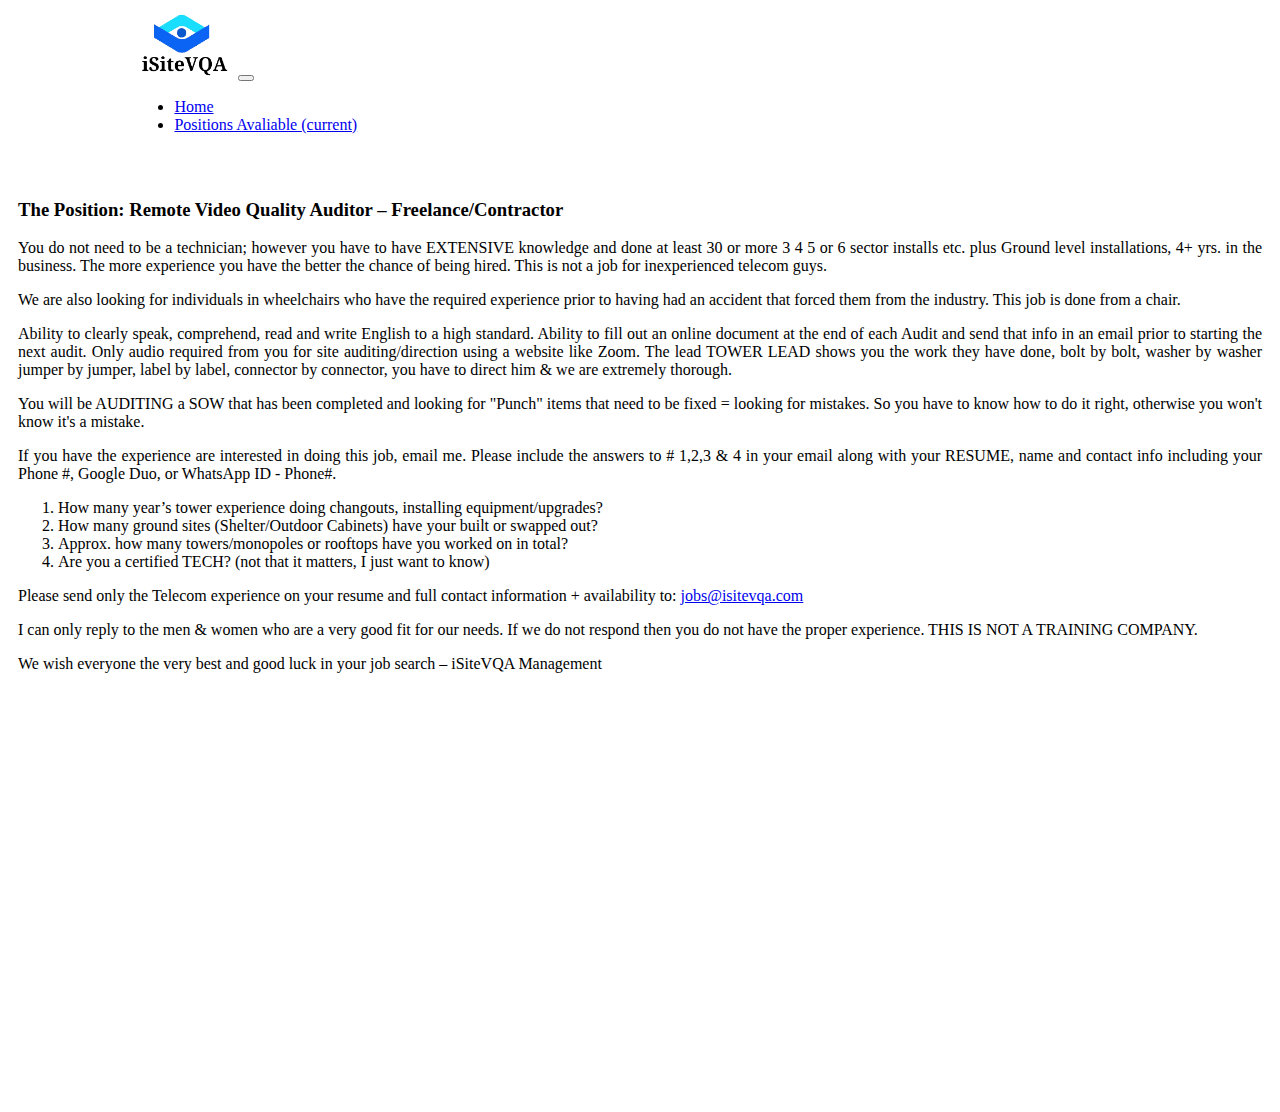
==== position-avaliable.html @ 56ac60a2 "steve web" ====
<!DOCTYPE html>
<html lang="en">

<head>
  <meta charset="UTF-8">
  <meta name="viewport" content="width=device-width, initial-scale=1.0">
  <title>iSiteVQA</title>
  <link href="https://stackpath.bootstrapcdn.com/bootstrap/4.5.0/css/bootstrap.min.css" rel="stylesheet"
    integrity="sha384-9aIt2nRpC12Uk9gS9baDl411NQApFmC26EwAOH8WgZl5MYYxFfc+NcPb1dKGj7Sk" crossorigin="anonymous">
  <link rel="stylesheet" href="./style.css">
  <link rel="stylesheet" href="./position.css">
</head>

<body>
  <header>
    <nav class="navbar navbar-expand-lg navbar-dark bg-primary">
      <div class="container">
        <a class="navbar-brand" href="#"><img src="/logo.png" width="100" alt="LOGO"></a>
        <button class="navbar-toggler" type="button" data-toggle="collapse" data-target="#navbarNav"
          aria-controls="navbarNav" aria-expanded="false" aria-label="Toggle navigation">
          <span class="navbar-toggler-icon"></span>
        </button>
        <div class="collapse navbar-collapse" id="navbarNav">
          <ul class="navbar-nav">
            <li class="nav-item ">
              <a class="nav-link" href="/">Home</a>
            </li>
            <li class="nav-item active">
              <a class="nav-link" href="/position-avaliable.html">Positions Avaliable <span class="sr-only">(current)</span></a>
            </li>
          </ul>
        </div>
      </div>
    </nav>
  </header>

  <main class="container">
    <section class="row">
      <h3>The Position: Remote Video Quality Auditor – Freelance/Contractor</h3>
      <div>
        <p>
          You do not need to be a technician; however you have to have EXTENSIVE knowledge and done at least 30 or more
          3 4 5 or 6 sector installs etc. plus Ground level installations, 4+ yrs. in the business. The more experience
          you have the better the chance of being hired. This is not a job for inexperienced telecom guys.
        </p>
        <p class="font-weight-bold text-primary">
          We are also looking for individuals in wheelchairs who have the required experience prior to having had an
          accident that forced them from the industry. This job is done from a chair.
        </p>
        <p>
          Ability to clearly speak, comprehend, read and write English to a high standard. Ability to fill out an online
          document at the end of each Audit and send that info in an email prior to starting the next audit. Only audio
          required from you for site auditing/direction using a website like Zoom. The lead TOWER LEAD shows you the
          work they have done, bolt by bolt, washer by washer jumper by jumper, label by label, connector by connector,
          you have to direct him & we are extremely thorough.
        </p>

        <p>
          You will be AUDITING a SOW that has been completed and looking for "Punch" items that need to be fixed =
          looking for mistakes. So you have to know how to do it right, otherwise you won't know it's a mistake.
        </p>

        <p>
          If you have the experience are interested in doing this job, email me. Please include the answers to # 1,2,3
          & 4 in your email along with your RESUME, name and contact info including your Phone #, Google Duo, or
          WhatsApp ID - Phone#.

        </p>
        <ol>
          <li>How many year’s tower experience doing changouts, installing equipment/upgrades?</li>
          <li>How many ground sites (Shelter/Outdoor Cabinets) have your built or swapped out?</li>
          <li>Approx. how many towers/monopoles or rooftops have you worked on in total? </li>
          <li>Are you a certified TECH? (not that it matters, I just want to know) </li>
        </ol>
        <p>
          Please send only the Telecom experience on your resume and full contact information + availability to:
          <a href="mailto:">jobs@isitevqa.com</a>

        </p>
        <p class="font-italic font-weight-bold">
          I can only reply to the men & women who are a very good fit for our needs. If we do not respond then you do
          not have the proper experience. THIS IS NOT A TRAINING COMPANY.

        </p>
        <p>
          We wish everyone the very best and good luck in your job search – iSiteVQA Management
        </p>
      </div>
    </section>
  </main>

  <footer class="footer-classic context-dark bg-primary">
    <div class="container">
      <div class="row row-30">
        <div class="col-md-4 col-xl-5">
          <div class="pr-xl-4">
            <a class="brand" href="index.html">
              <h5>ISiteVQA</h5>
            </a>
            <p>
              Lorem ipsum, dolor sit amet consectetur adipisicing elit. Voluptas laborum, quisquam architecto, ex delectus nam, recusandae ad maiores sequi labore ducimus quaerat corrupti officia possimus modi. Iste nisi modi temporibus?
            </p>
          </div>
        </div>
        <div class="col-md-4">
          <h5>Contact Info</h5>
          <dl class="contact-list">
            <dt>Work email:</dt>
            <dd><a href="mailto:#">jobs@isitevqa.com</a></dd>
            <dt>My email:</dt>
            <dd><a href="mailto:#">steve@isitevqa.com</a></dd>
          </dl>
        </div>
        <div class="col-md-4 col-xl-3">
          <h5>Site Map</h5>
          <ul class="nav-list">
            <li><a href="/">Home Page</a></li>
            <li><a href="/position-avaliable.html">Positions Avaliable</a></li>
          </ul>
        </div>
      </div>
    </div>
  </footer>
  <script
			  src="https://code.jquery.com/jquery-3.5.1.min.js"
			  integrity="sha256-9/aliU8dGd2tb6OSsuzixeV4y/faTqgFtohetphbbj0="
			  crossorigin="anonymous"></script>
  <script src="https://stackpath.bootstrapcdn.com/bootstrap/4.5.0/js/bootstrap.min.js" integrity="sha384-OgVRvuATP1z7JjHLkuOU7Xw704+h835Lr+6QL9UvYjZE3Ipu6Tp75j7Bh/kR0JKI" crossorigin="anonymous"></script>
</body>

</html>
---- style.css ----
header .container {
  width: 80%;
  margin: auto;
}

.context-dark {
  color: rgba(255, 255, 255, 0.8);
}

footer {
  padding: 20px 0px;
}

footer ul, footer ol {
  list-style: none;
  padding: 0;
  margin: 0;
}

.footer-classic a, .footer-classic a:focus, .footer-classic a:active {
  color: #ffffff;
}

.nav-list li {
  padding-top: 5px;
  padding-bottom: 5px;
}

.nav-list li a:hover {
  color: lightcoral;
}

.bgimage {
  width: 100%;
  max-height: 500px;
  background: url("./main.jpg");
  background-repeat: no-repeat;
  background-position: left;
  background-size: cover;
  background-attachment: fixed;
  margin-bottom: 0;
}

.bgimage h5 {
  color: white;
  text-shadow: 2px 2px #333;
}
/*# sourceMappingURL=style.css.map */
---- position.css ----
main {
  background-color: #f3eded;
}

section {
  background-color: white;
  margin: 0 auto;
  padding: 30px 10px;
}

section p {
  text-align: justify;
}
/*# sourceMappingURL=position.css.map */
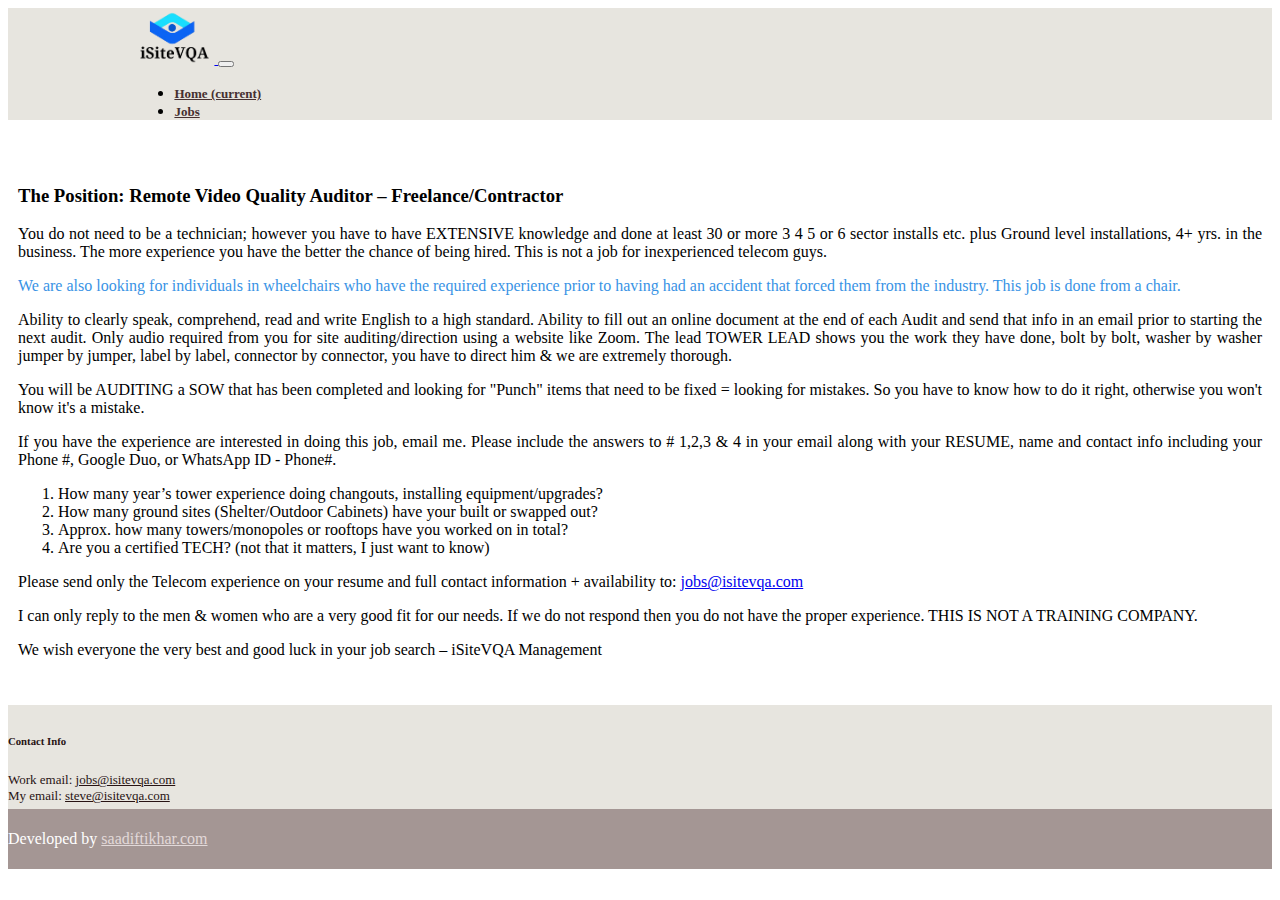
==== commit cd4e1f44: "changes" ====
--- a/position-avaliable.html
+++ b/position-avaliable.html
@@ -13,20 +13,22 @@
 
 <body>
   <header>
-    <nav class="navbar navbar-expand-lg navbar-dark bg-primary">
-      <div class="container">
-        <a class="navbar-brand" href="#"><img src="/logo.png" width="100" alt="LOGO"></a>
+    <nav class="navbar navbar-expand-lg navbar-dark ">
+      <div class="container ">
+        <a class="navbar-brand" href="/">
+        <img src="/logo.png" width="80" alt="LOGO">
+        </a>
         <button class="navbar-toggler" type="button" data-toggle="collapse" data-target="#navbarNav"
           aria-controls="navbarNav" aria-expanded="false" aria-label="Toggle navigation">
           <span class="navbar-toggler-icon"></span>
         </button>
-        <div class="collapse navbar-collapse" id="navbarNav">
+        <div class="collapse navbar-collapse align-self-end justify-content-end" id="navbarNav">
           <ul class="navbar-nav">
-            <li class="nav-item ">
-              <a class="nav-link" href="/">Home</a>
+            <li class="nav-item active">
+              <a class="nav-link" href="/">Home <span class="sr-only">(current)</span></a>
             </li>
-            <li class="nav-item active">
-              <a class="nav-link" href="/position-avaliable.html">Positions Avaliable <span class="sr-only">(current)</span></a>
+            <li class="nav-item">
+              <a class="nav-link" href="/position-avaliable.html">Jobs</a>
             </li>
           </ul>
         </div>
@@ -36,14 +38,14 @@
 
   <main class="container">
     <section class="row">
-      <h3>The Position: Remote Video Quality Auditor – Freelance/Contractor</h3>
+      <h3>The Position: <span class="font-weight-bold">Remote Video Quality Auditor</span> – Freelance/Contractor</h3>
       <div>
         <p>
           You do not need to be a technician; however you have to have EXTENSIVE knowledge and done at least 30 or more
           3 4 5 or 6 sector installs etc. plus Ground level installations, 4+ yrs. in the business. The more experience
           you have the better the chance of being hired. This is not a job for inexperienced telecom guys.
         </p>
-        <p class="font-weight-bold text-primary">
+        <p class="font-weight-bold" style="color: #3993e5">
           We are also looking for individuals in wheelchairs who have the required experience prior to having had an
           accident that forced them from the industry. This job is done from a chair.
         </p>
@@ -89,34 +91,24 @@
     </section>
   </main>
 
-  <footer class="footer-classic context-dark bg-primary">
+  <footer class="footer-classic context-dark">
     <div class="container">
-      <div class="row row-30">
-        <div class="col-md-4 col-xl-5">
-          <div class="pr-xl-4">
-            <a class="brand" href="index.html">
-              <h5>ISiteVQA</h5>
-            </a>
-            <p>
-              Lorem ipsum, dolor sit amet consectetur adipisicing elit. Voluptas laborum, quisquam architecto, ex delectus nam, recusandae ad maiores sequi labore ducimus quaerat corrupti officia possimus modi. Iste nisi modi temporibus?
-            </p>
+      <div class="row">
+        <div class=" text-center col-md-12"> 
+          <h6 class="font-weight-bold">Contact Info</h6>
+          <div id="contact">
+            <p><span class="font-weight-bold">Work email: </span> <a href="mailto:#">jobs@isitevqa.com</a></p>
+            <p><span class="font-weight-bold">My email:</span> <a href="mailto:#">steve@isitevqa.com</a></p> 
           </div>
-        </div>
-        <div class="col-md-4">
-          <h5>Contact Info</h5>
-          <dl class="contact-list">
-            <dt>Work email:</dt>
-            <dd><a href="mailto:#">jobs@isitevqa.com</a></dd>
-            <dt>My email:</dt>
-            <dd><a href="mailto:#">steve@isitevqa.com</a></dd>
-          </dl>
-        </div>
-        <div class="col-md-4 col-xl-3">
-          <h5>Site Map</h5>
-          <ul class="nav-list">
-            <li><a href="/">Home Page</a></li>
-            <li><a href="/position-avaliable.html">Positions Avaliable</a></li>
-          </ul>
+          </div>
+      </div>
+    </div>
+  </footer>
+  <footer id="developer">
+    <div class="container">
+      <div class="row">
+        <div class="text-center col-md-12">
+          <p class="small p-0 m-0 font-weight-bold">Developed by <a href="saadiftikhar.com">saadiftikhar.com</a> </p>
         </div>
       </div>
     </div>
--- a/style.css
+++ b/style.css
@@ -1,14 +1,30 @@
+a:hover {
+  color: orange !important;
+}
+
 header .container {
   width: 80%;
   margin: auto;
 }
 
+header nav {
+  background-color: #E7E5DF;
+  padding: 0 !important;
+}
+
+header ul a {
+  color: #463030 !important;
+  font-size: 13px;
+  font-weight: bold;
+}
+
 .context-dark {
-  color: rgba(255, 255, 255, 0.8);
+  color: #271313 !important;
 }
 
 footer {
-  padding: 20px 0px;
+  padding: 5px 0px;
+  background-color: #E7E5DF;
 }
 
 footer ul, footer ol {
@@ -18,26 +34,17 @@
 }
 
 .footer-classic a, .footer-classic a:focus, .footer-classic a:active {
-  color: #ffffff;
-}
-
-.nav-list li {
-  padding-top: 5px;
-  padding-bottom: 5px;
-}
-
-.nav-list li a:hover {
-  color: lightcoral;
+  color: #271313 !important;
 }
 
 .bgimage {
   width: 100%;
-  max-height: 500px;
-  background: url("./main.jpg");
+  height: 500px;
+  background: url("./main.jpg") yellow;
+  opacity: 0.8;
   background-repeat: no-repeat;
   background-position: left;
   background-size: cover;
-  background-attachment: fixed;
   margin-bottom: 0;
 }
 
@@ -45,4 +52,28 @@
   color: white;
   text-shadow: 2px 2px #333;
 }
+
+.bgimage .display-5 {
+  font-weight: bold;
+  color: white;
+  margin-bottom: 30px;
+  text-align: justify;
+}
+
+#contact {
+  font-size: 13px;
+}
+
+#contact h5, #contact p {
+  margin: 0;
+}
+
+#developer {
+  color: white;
+  background-color: #A49694;
+}
+
+#developer a {
+  color: #e2d9d9 !important;
+}
 /*# sourceMappingURL=style.css.map */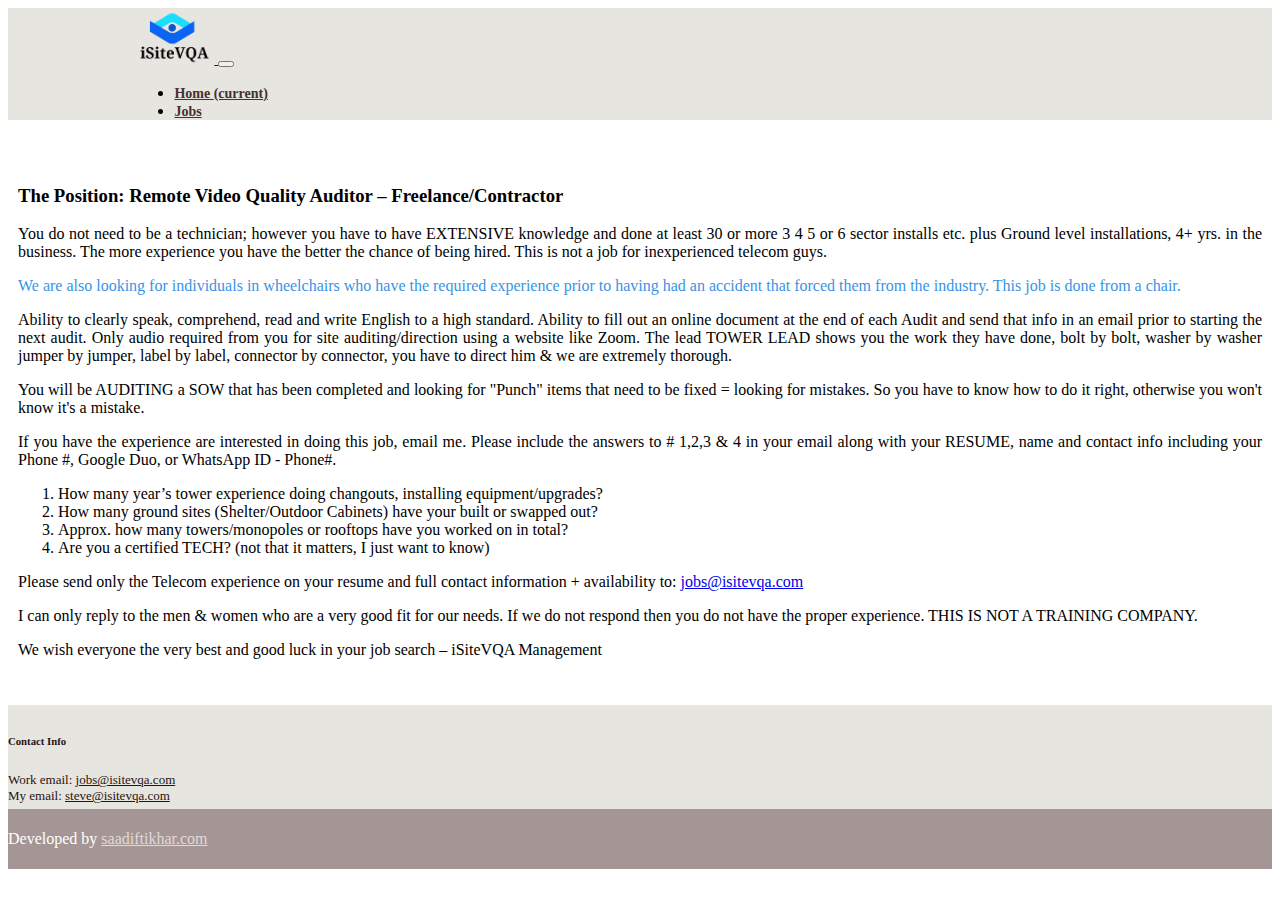
==== commit 98b6f29a: "changes" ====
--- a/position-avaliable.html
+++ b/position-avaliable.html
@@ -108,7 +108,7 @@
     <div class="container">
       <div class="row">
         <div class="text-center col-md-12">
-          <p class="small p-0 m-0 font-weight-bold">Developed by <a href="saadiftikhar.com">saadiftikhar.com</a> </p>
+          <p class="small p-0 m-0 font-weight-bold">Developed by <a target="_blank" href="http://saadiftikhar.com">saadiftikhar.com</a> </p>
         </div>
       </div>
     </div>
--- a/style.css
+++ b/style.css
@@ -14,7 +14,7 @@
 
 header ul a {
   color: #463030 !important;
-  font-size: 13px;
+  font-size: 14px;
   font-weight: bold;
 }
 
@@ -40,7 +40,7 @@
 .bgimage {
   width: 100%;
   height: 500px;
-  background: url("./main.jpg") yellow;
+  background: url("./main.jpg");
   opacity: 0.8;
   background-repeat: no-repeat;
   background-position: left;
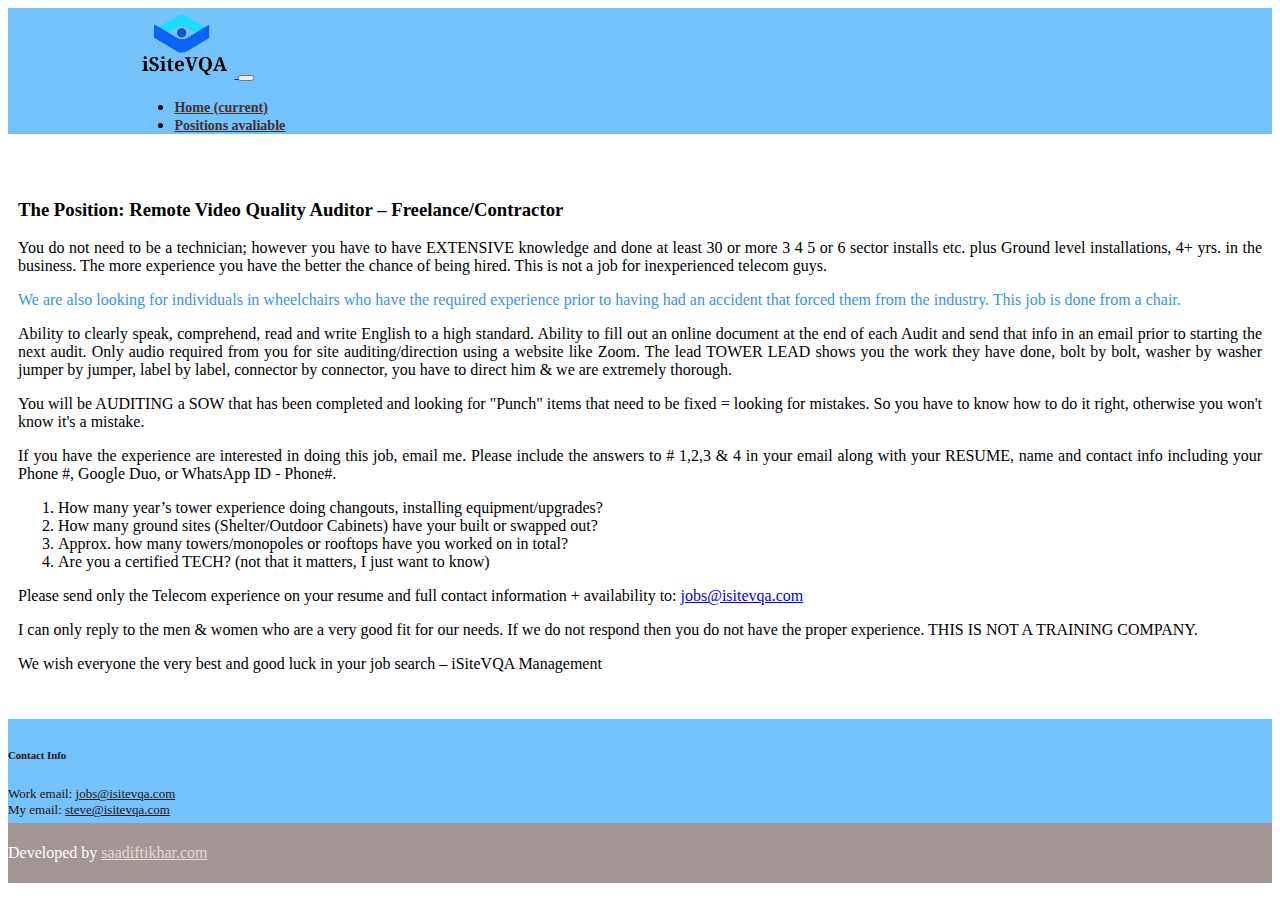
==== commit 3981b8ae: "changes" ====
--- a/position-avaliable.html
+++ b/position-avaliable.html
@@ -16,19 +16,19 @@
     <nav class="navbar navbar-expand-lg navbar-dark ">
       <div class="container ">
         <a class="navbar-brand" href="/">
-        <img src="/logo.png" width="80" alt="LOGO">
+        <img src="/logo.png" width="100" alt="LOGO">
         </a>
         <button class="navbar-toggler" type="button" data-toggle="collapse" data-target="#navbarNav"
           aria-controls="navbarNav" aria-expanded="false" aria-label="Toggle navigation">
           <span class="navbar-toggler-icon"></span>
         </button>
-        <div class="collapse navbar-collapse align-self-end justify-content-end" id="navbarNav">
+        <div class="collapse navbar-collapse align-self-end" id="navbarNav">
           <ul class="navbar-nav">
             <li class="nav-item active">
               <a class="nav-link" href="/">Home <span class="sr-only">(current)</span></a>
             </li>
             <li class="nav-item">
-              <a class="nav-link" href="/position-avaliable.html">Jobs</a>
+              <a class="nav-link" href="/position-avaliable.html">Positions avaliable </a>
             </li>
           </ul>
         </div>
--- a/style.css
+++ b/style.css
@@ -1,5 +1,5 @@
 a:hover {
-  color: orange !important;
+  color: grey !important;
 }
 
 header .container {
@@ -8,7 +8,7 @@
 }
 
 header nav {
-  background-color: #E7E5DF;
+  background-color: #73c2fb;
   padding: 0 !important;
 }
 
@@ -24,7 +24,7 @@
 
 footer {
   padding: 5px 0px;
-  background-color: #E7E5DF;
+  background-color: #73c2fb;
 }
 
 footer ul, footer ol {
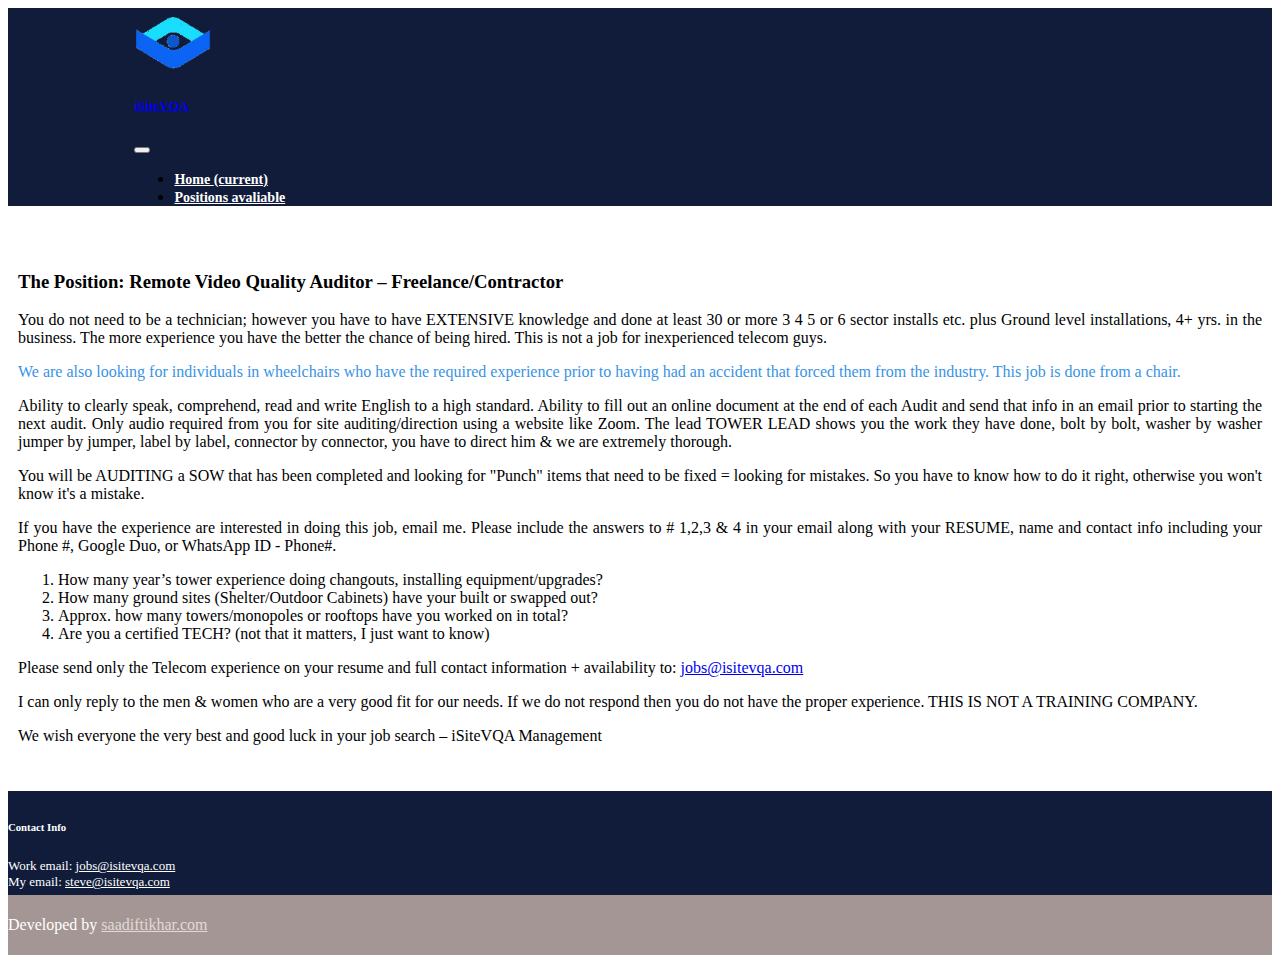
==== commit 1f030e18: "changes final" ====
--- a/position-avaliable.html
+++ b/position-avaliable.html
@@ -16,7 +16,8 @@
     <nav class="navbar navbar-expand-lg navbar-dark ">
       <div class="container ">
         <a class="navbar-brand" href="/">
-        <img src="/logo.png" width="100" alt="LOGO">
+          <img src="/logo.png" width="80" alt="LOGO">
+          <h5 class="text-center m-0 p-0">iSiteVQA</h5>
         </a>
         <button class="navbar-toggler" type="button" data-toggle="collapse" data-target="#navbarNav"
           aria-controls="navbarNav" aria-expanded="false" aria-label="Toggle navigation">
--- a/style.css
+++ b/style.css
@@ -1,30 +1,30 @@
-a:hover {
-  color: grey !important;
-}
-
 header .container {
   width: 80%;
   margin: auto;
 }
 
 header nav {
-  background-color: #73c2fb;
+  background-color: #101C3A;
   padding: 0 !important;
 }
 
 header ul a {
-  color: #463030 !important;
+  color: white !important;
   font-size: 14px;
   font-weight: bold;
 }
 
+header ul a:hover {
+  color: grey !important;
+}
+
 .context-dark {
-  color: #271313 !important;
+  color: white !important;
 }
 
 footer {
   padding: 5px 0px;
-  background-color: #73c2fb;
+  background-color: #101C3A;
 }
 
 footer ul, footer ol {
@@ -34,7 +34,7 @@
 }
 
 .footer-classic a, .footer-classic a:focus, .footer-classic a:active {
-  color: #271313 !important;
+  color: white !important;
 }
 
 .bgimage {
@@ -57,7 +57,6 @@
   font-weight: bold;
   color: white;
   margin-bottom: 30px;
-  text-align: justify;
 }
 
 #contact {
